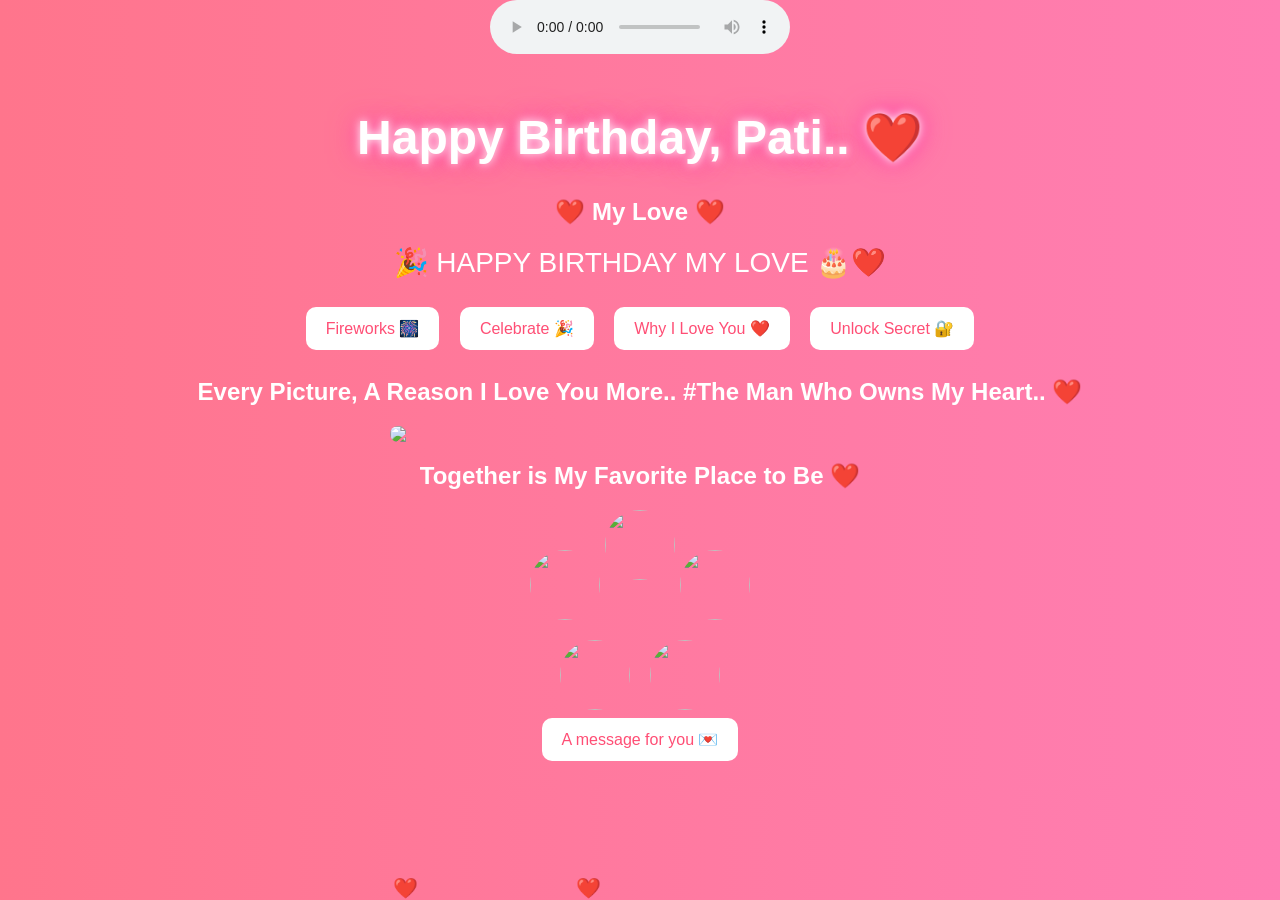
==== homee.html @ 2322c9cc "Add files via upload" ====
<!DOCTYPE html>
<html lang="en">
<head>
<meta charset="UTF-8">
<title>Happy Birthday My Love ❤️</title>
<link rel="stylesheet" href="style.css">
</head>
<body>

<audio autoplay loop controls>
  <source src="assets/music.mp3" type="audio/mpeg">
</audio>

<div class="container">

<h1 class="glow">Happy Birthday, Pati.. ❤️</h1>
<h2>❤️ My Love ❤️</h2>

<div id="countdown"></div>

<button onclick="showFireworks()">Fireworks 🎆</button>
<button onclick="confetti()">Celebrate 🎉</button>
<button onclick="showReason()">Why I Love You ❤️</button>
<button onclick="openSecret()">Unlock Secret 🔐</button>

<p id="reason"></p>

<canvas id="fireworks"></canvas>

<h2>Every Picture, A Reason I Love You More.. #The Man Who Owns My Heart.. ❤️</h2>

<!-- <div class="slideshow-container"> -->
<div class="photo-grid">
    <img class="slides" src="assets/photo1.jpeg">
    <img class="slides" src="assets/photo2.jpeg">
    <img class="slides" src="assets/photo3.jpeg">
    <img class="slides" src="assets/photo4.jpg">
    <img class="slides" src="assets/photo5.jpg">
    <img class="slides" src="assets/photo6.heic">
    <img class="slides" src="assets/photo7.jpg">
    <img class="slides" src="assets/photo8.heic">
    <img class="slides" src="assets/photo9.jpg">
    <img class="slides" src="assets/photo10.jpg">
    <img class="slides" src="assets/photo16.jpg">
    <img class="slides" src="assets/photo17.jpg">
    <img class="slides" src="assets/photo18.jpg">
    <img class="slides" src="assets/photo19.jpg">

</div>

<h2>Together is My Favorite Place to Be ❤️</h2>

<div class="heart-gallery">
  <img src="assets/photo11.heic">
  <img src="assets/photo12.png">
  <img src="assets/photo13.jpg">
  <img src="assets/photo14.png">
  <img src="assets/photo15.jpg">
</div>

<a href="love.html">
<button>A message for you 💌</button>
</a>

</div>

<script src="script.js"></script>
</body>
</html>
---- style.css ----
body {
    margin: 0;
    text-align: center;
    font-family: Arial;
    background: linear-gradient(to right, #ff758c, #ff7eb3);
    color: white;
}

.container { padding: 20px; }

.glow {
    font-size: 48px;
    text-shadow: 0 0 10px #fff,
                 0 0 20px #ff4da6,
                 0 0 30px #ff4da6;
    animation: glowPulse 2s infinite alternate;
}

@keyframes glowPulse {
    from { text-shadow: 0 0 10px #fff; }
    to { text-shadow: 0 0 30px #ff1a8c; }
}

#countdown {
    font-size: 28px;
    margin: 20px;
}

button {
    padding: 12px 20px;
    border-radius: 10px;
    border: none;
    margin: 8px;
    font-size: 16px;
    cursor: pointer;
    background: white;
    color: #ff4e75;
}

.slideshow-container {
    max-width: 300px;
    margin: auto;
}

.slides {
    width: 100%;
    border-radius: 20px;
    display: none;
}

.heart-gallery {
    position: relative;
    width: 220px;
    height: 200px;
    margin: auto;
}

.heart-gallery img {
    width: 70px;
    height: 70px;
    border-radius: 50%;
    position: absolute;
    object-fit: cover;
}

.heart-gallery img:nth-child(1){ top:0; left:75px; }
.heart-gallery img:nth-child(2){ top:40px; left:0; }
.heart-gallery img:nth-child(3){ top:40px; right:0; }
.heart-gallery img:nth-child(4){ bottom:0; left:30px; }
.heart-gallery img:nth-child(5){ bottom:0; right:30px; }

@keyframes floatUp {
  from { transform: translateY(0); opacity:1; }
  to { transform: translateY(-100vh); opacity:0; }
}

canvas {
  position: fixed;
  top:0;
  left:0;
  pointer-events:none;
}

.photo-grid {
  display: grid;
  grid-template-columns: repeat(auto-fit, minmax(90px, 1fr));
  gap: 10px;
  max-width: 500px;
  margin: auto;
}

.photo-grid img {
  width: 100%;
  border-radius: 15px;
  transition: 0.3s;
}

.photo-grid img:hover {
  transform: scale(1.15);
}
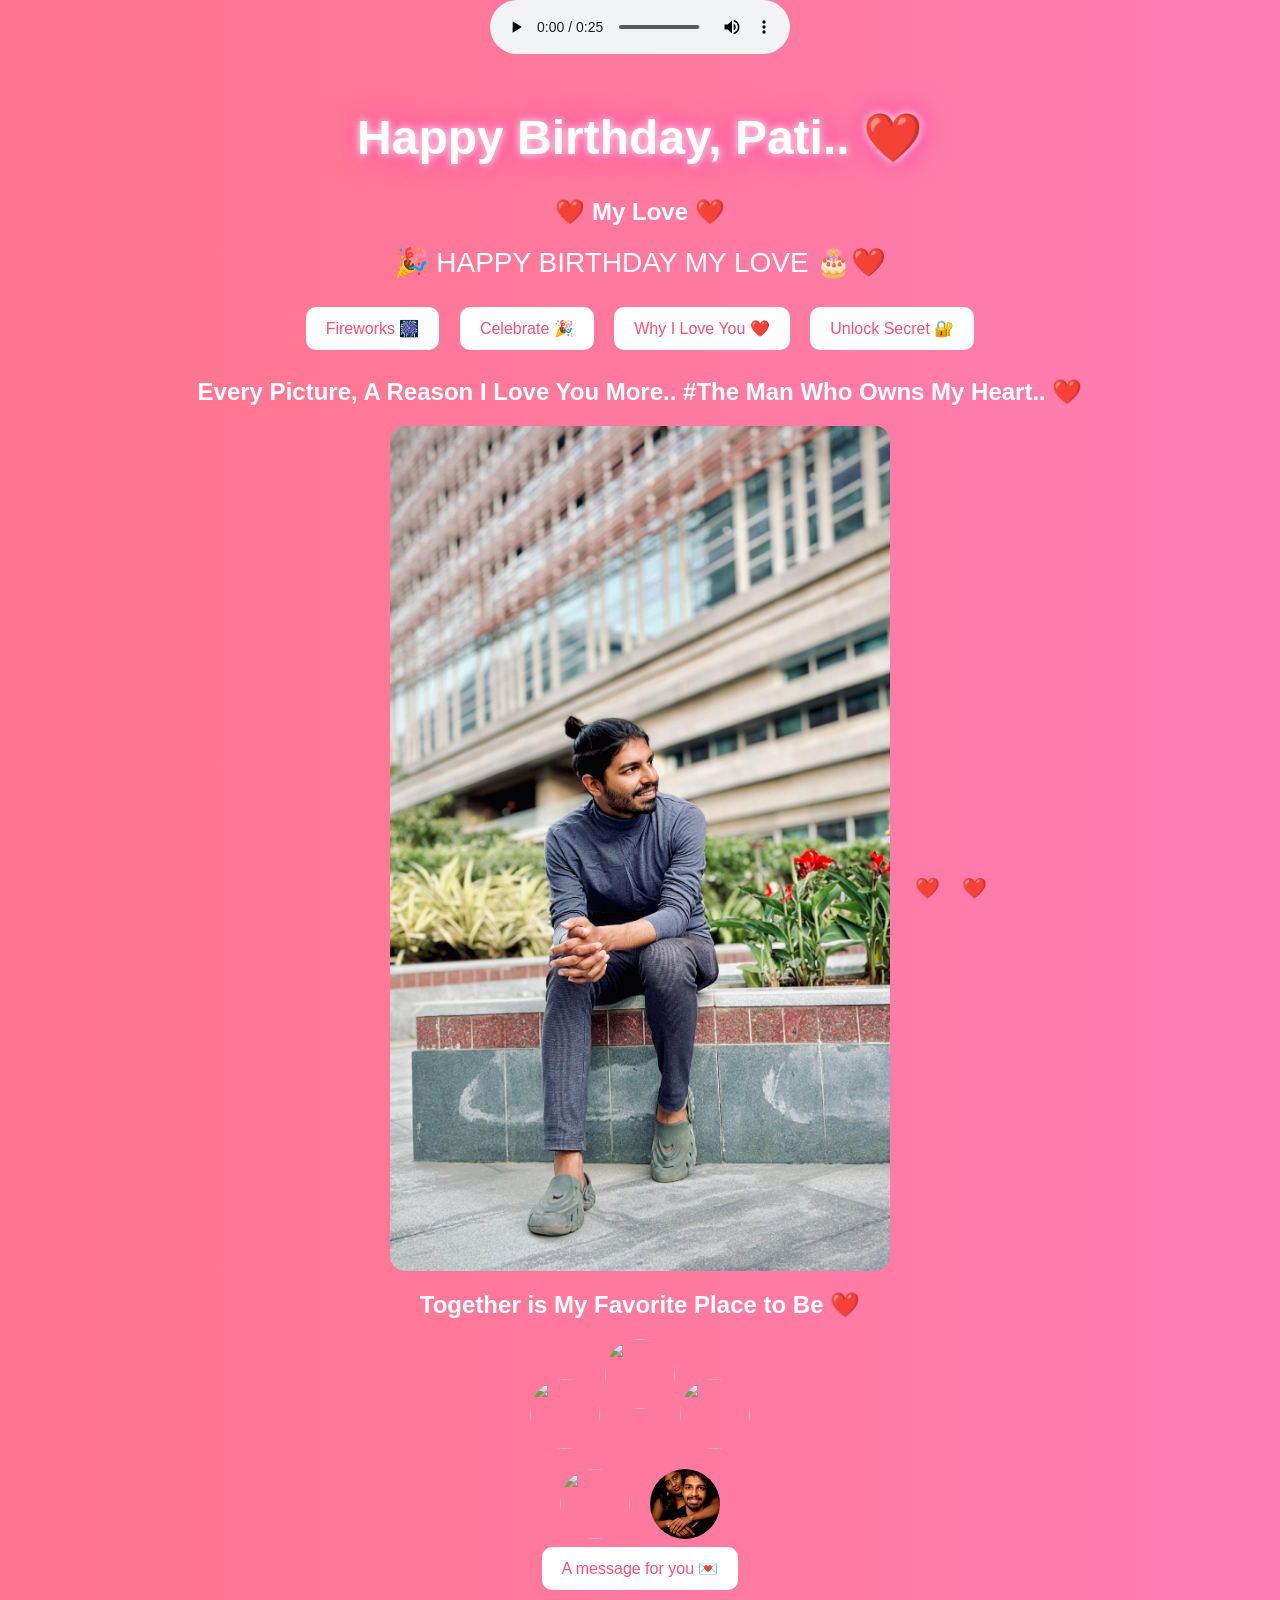
==== commit 1daa53ee: "Update homee.html" ====
--- a/homee.html
+++ b/homee.html
@@ -35,6 +35,7 @@
     <img class="slides" src="assets/photo2.jpeg">
     <img class="slides" src="assets/photo3.jpeg">
     <img class="slides" src="assets/photo4.jpg">
+   <img class="slides" src="assets/img_3923.heic">
     <img class="slides" src="assets/photo5.jpg">
     <img class="slides" src="assets/photo6.heic">
     <img class="slides" src="assets/photo7.jpg">
@@ -43,8 +44,10 @@
     <img class="slides" src="assets/photo10.jpg">
     <img class="slides" src="assets/photo16.jpg">
     <img class="slides" src="assets/photo17.jpg">
+   <img class="slides" src="assets/img_4748.heic">
     <img class="slides" src="assets/photo18.jpg">
     <img class="slides" src="assets/photo19.jpg">
+   <img class="slides" src="assets/img_7669.heic">
 
 </div>
 
@@ -66,4 +69,4 @@
 
 <script src="script.js"></script>
 </body>
-</html>+</html>
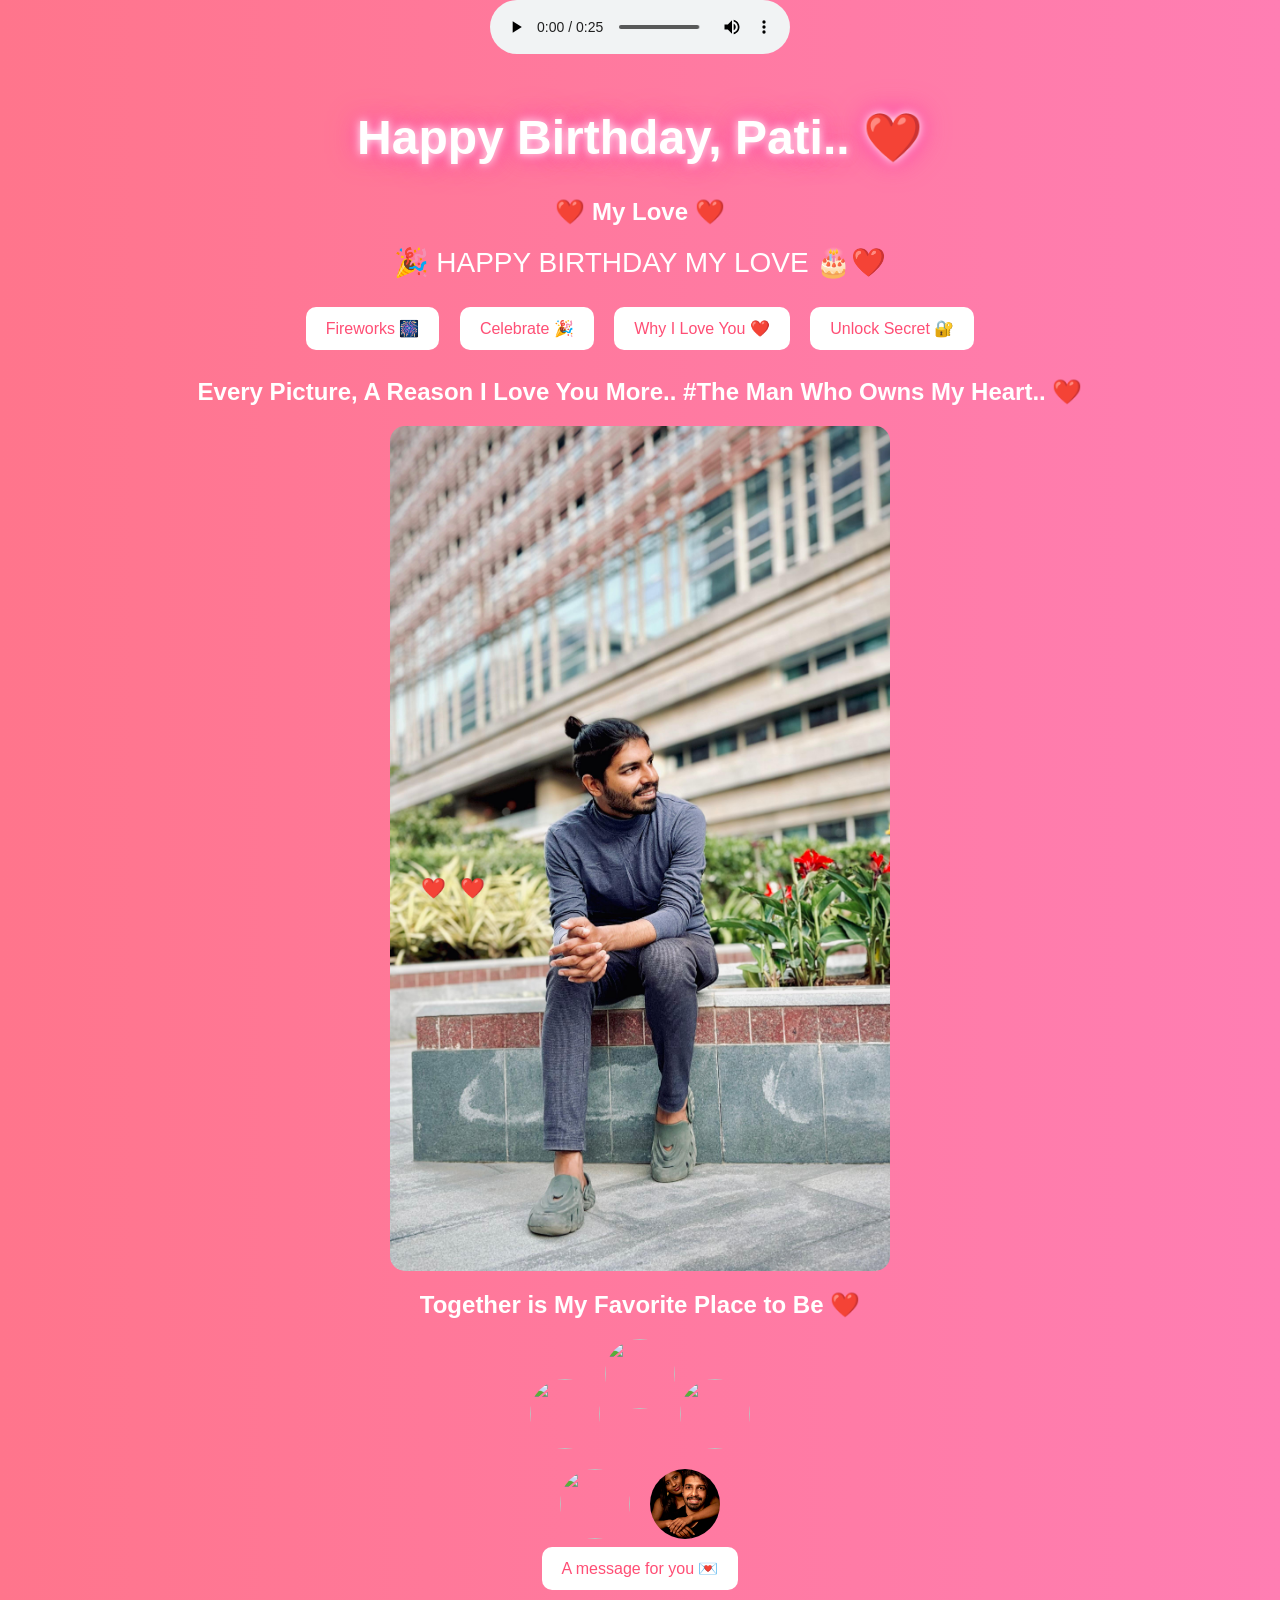
==== commit c2408d2c: "Update homee.html" ====
--- a/homee.html
+++ b/homee.html
@@ -35,26 +35,26 @@
     <img class="slides" src="assets/photo2.jpeg">
     <img class="slides" src="assets/photo3.jpeg">
     <img class="slides" src="assets/photo4.jpg">
-   <img class="slides" src="assets/img_3923.heic">
+    <img class="slides" src="assets/img_3923.jpg">
     <img class="slides" src="assets/photo5.jpg">
-    <img class="slides" src="assets/photo6.heic">
+    <img class="slides" src="assets/photo6.jpg">
     <img class="slides" src="assets/photo7.jpg">
-    <img class="slides" src="assets/photo8.heic">
+    <img class="slides" src="assets/photo8.jpg>
     <img class="slides" src="assets/photo9.jpg">
     <img class="slides" src="assets/photo10.jpg">
     <img class="slides" src="assets/photo16.jpg">
     <img class="slides" src="assets/photo17.jpg">
-   <img class="slides" src="assets/img_4748.heic">
+   <img class="slides" src="assets/img_4748.hjpg">
     <img class="slides" src="assets/photo18.jpg">
     <img class="slides" src="assets/photo19.jpg">
-   <img class="slides" src="assets/img_7669.heic">
+   <img class="slides" src="assets/img_7669.jpg">
 
 </div>
 
 <h2>Together is My Favorite Place to Be ❤️</h2>
 
 <div class="heart-gallery">
-  <img src="assets/photo11.heic">
+  <img src="assets/photo11.jpg">
   <img src="assets/photo12.png">
   <img src="assets/photo13.jpg">
   <img src="assets/photo14.png">
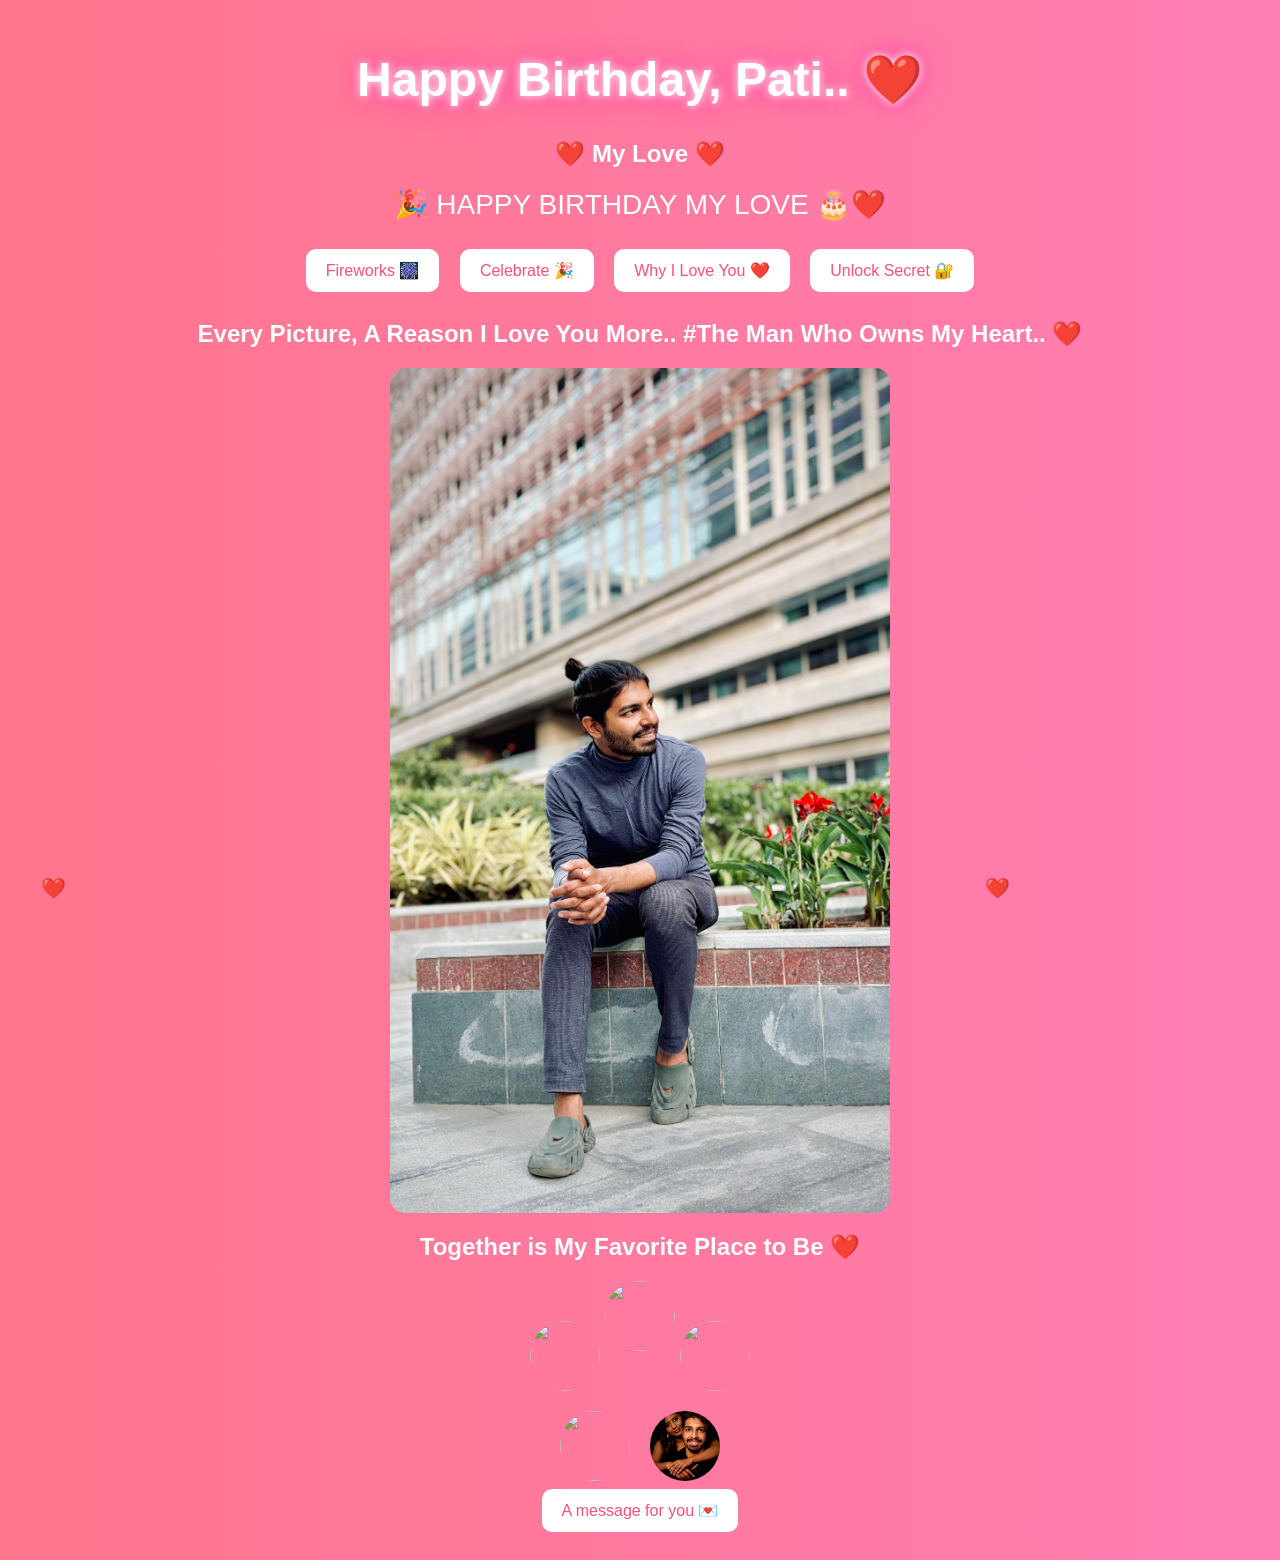
==== commit 1bca2505: "Update homee.html" ====
--- a/homee.html
+++ b/homee.html
@@ -7,7 +7,11 @@
 </head>
 <body>
 
-<audio autoplay loop controls>
+<!-- <audio autoplay loop controls>
+  <source src="assets/music.mp3" type="audio/mpeg">
+</audio> -->
+
+<audio id="bgMusic" loop>
   <source src="assets/music.mp3" type="audio/mpeg">
 </audio>
 
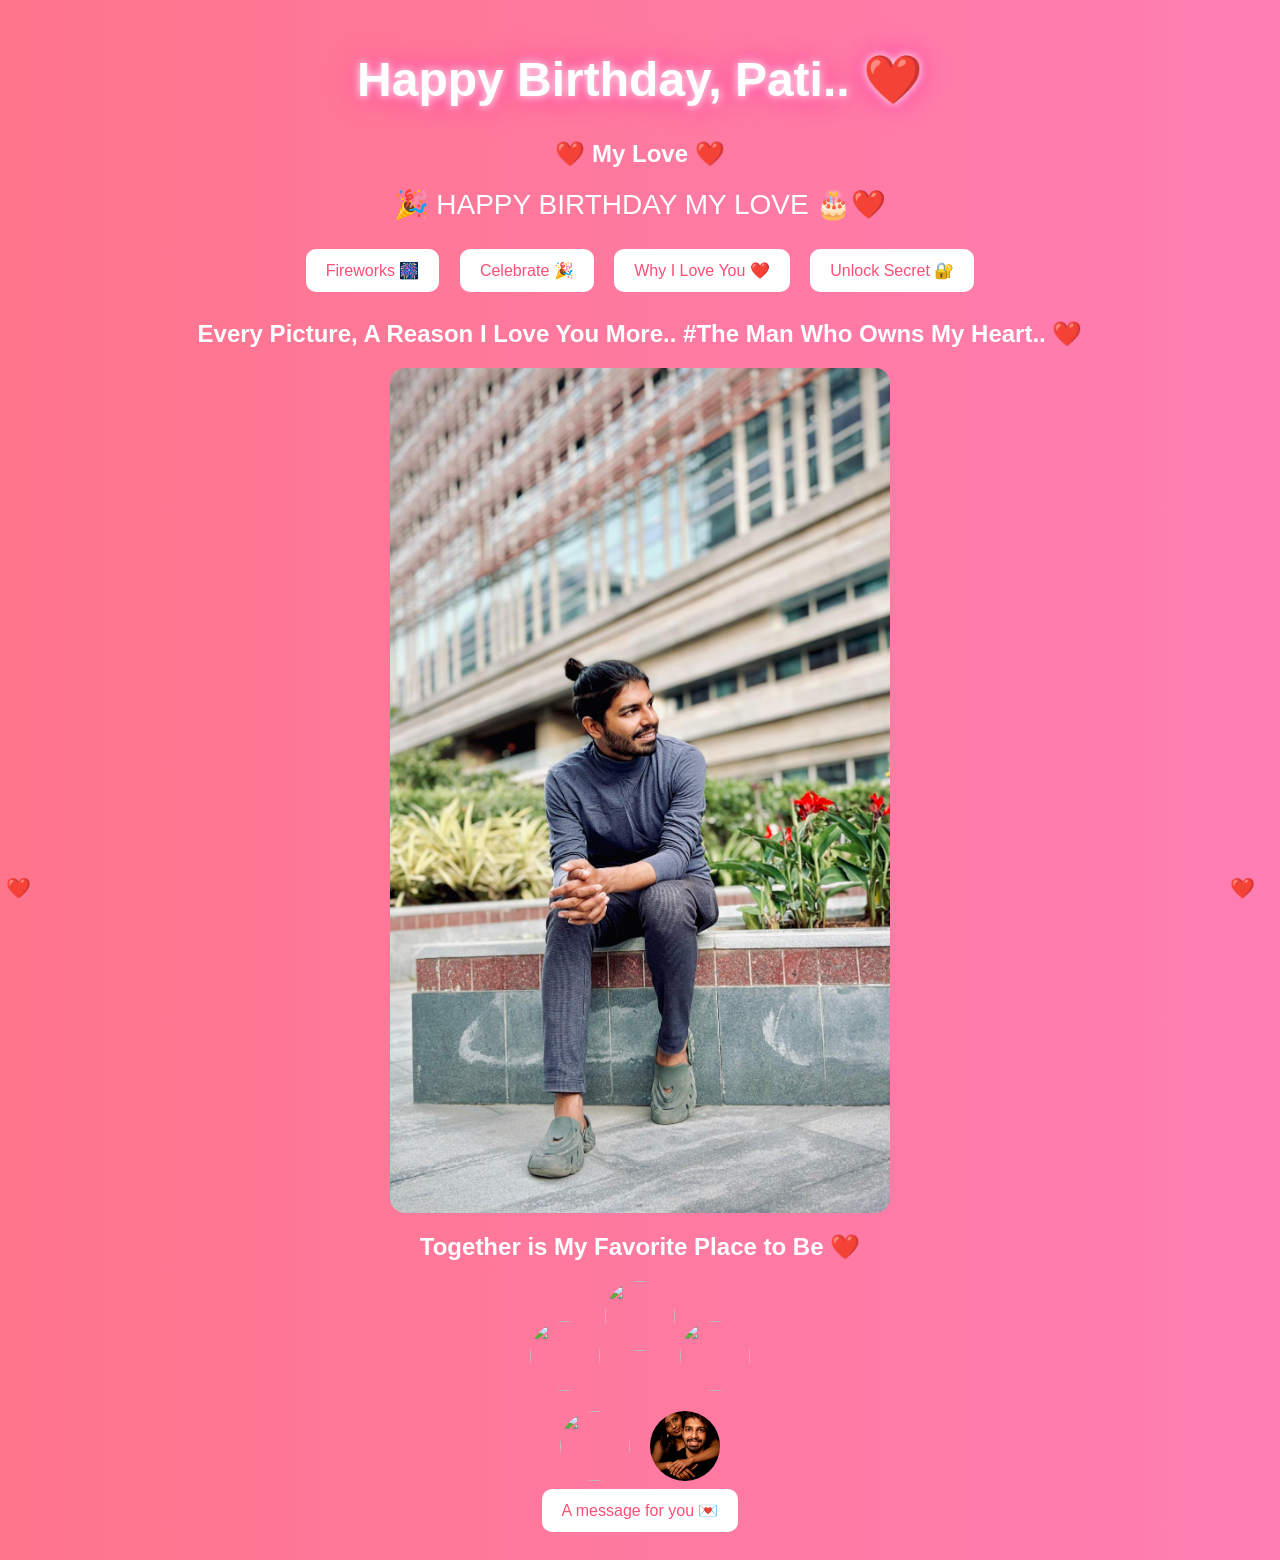
==== commit 05abab1b: "Update homee.html" ====
--- a/homee.html
+++ b/homee.html
@@ -72,5 +72,23 @@
 </div>
 
 <script src="script.js"></script>
+
+  <script>
+window.addEventListener("load", () => {
+  const music = document.getElementById("bgMusic");
+  music.volume = 0.35;
+
+  const playPromise = music.play();
+
+  if (playPromise !== undefined) {
+    playPromise.catch(() => {
+      document.body.addEventListener("click", () => {
+        music.play();
+      }, { once: true });
+    });
+  }
+});
+</script>
+  
 </body>
 </html>
